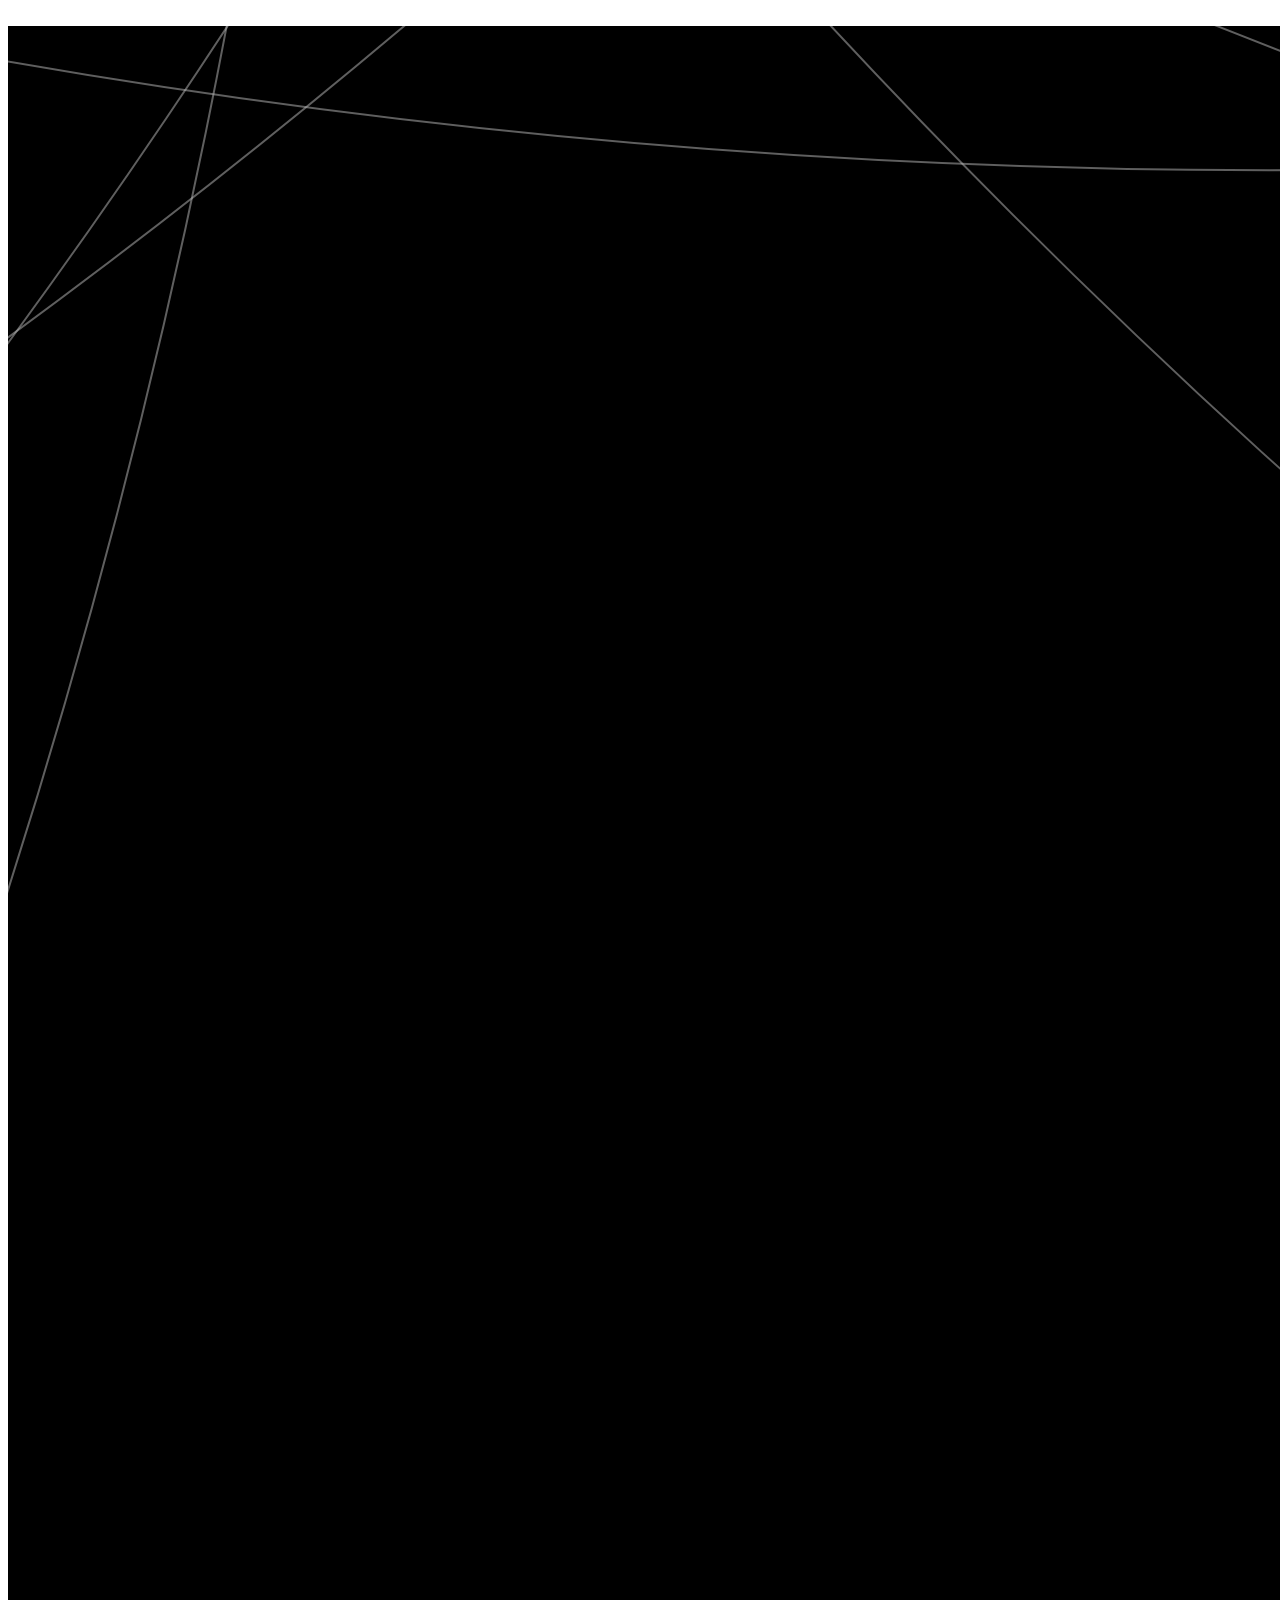
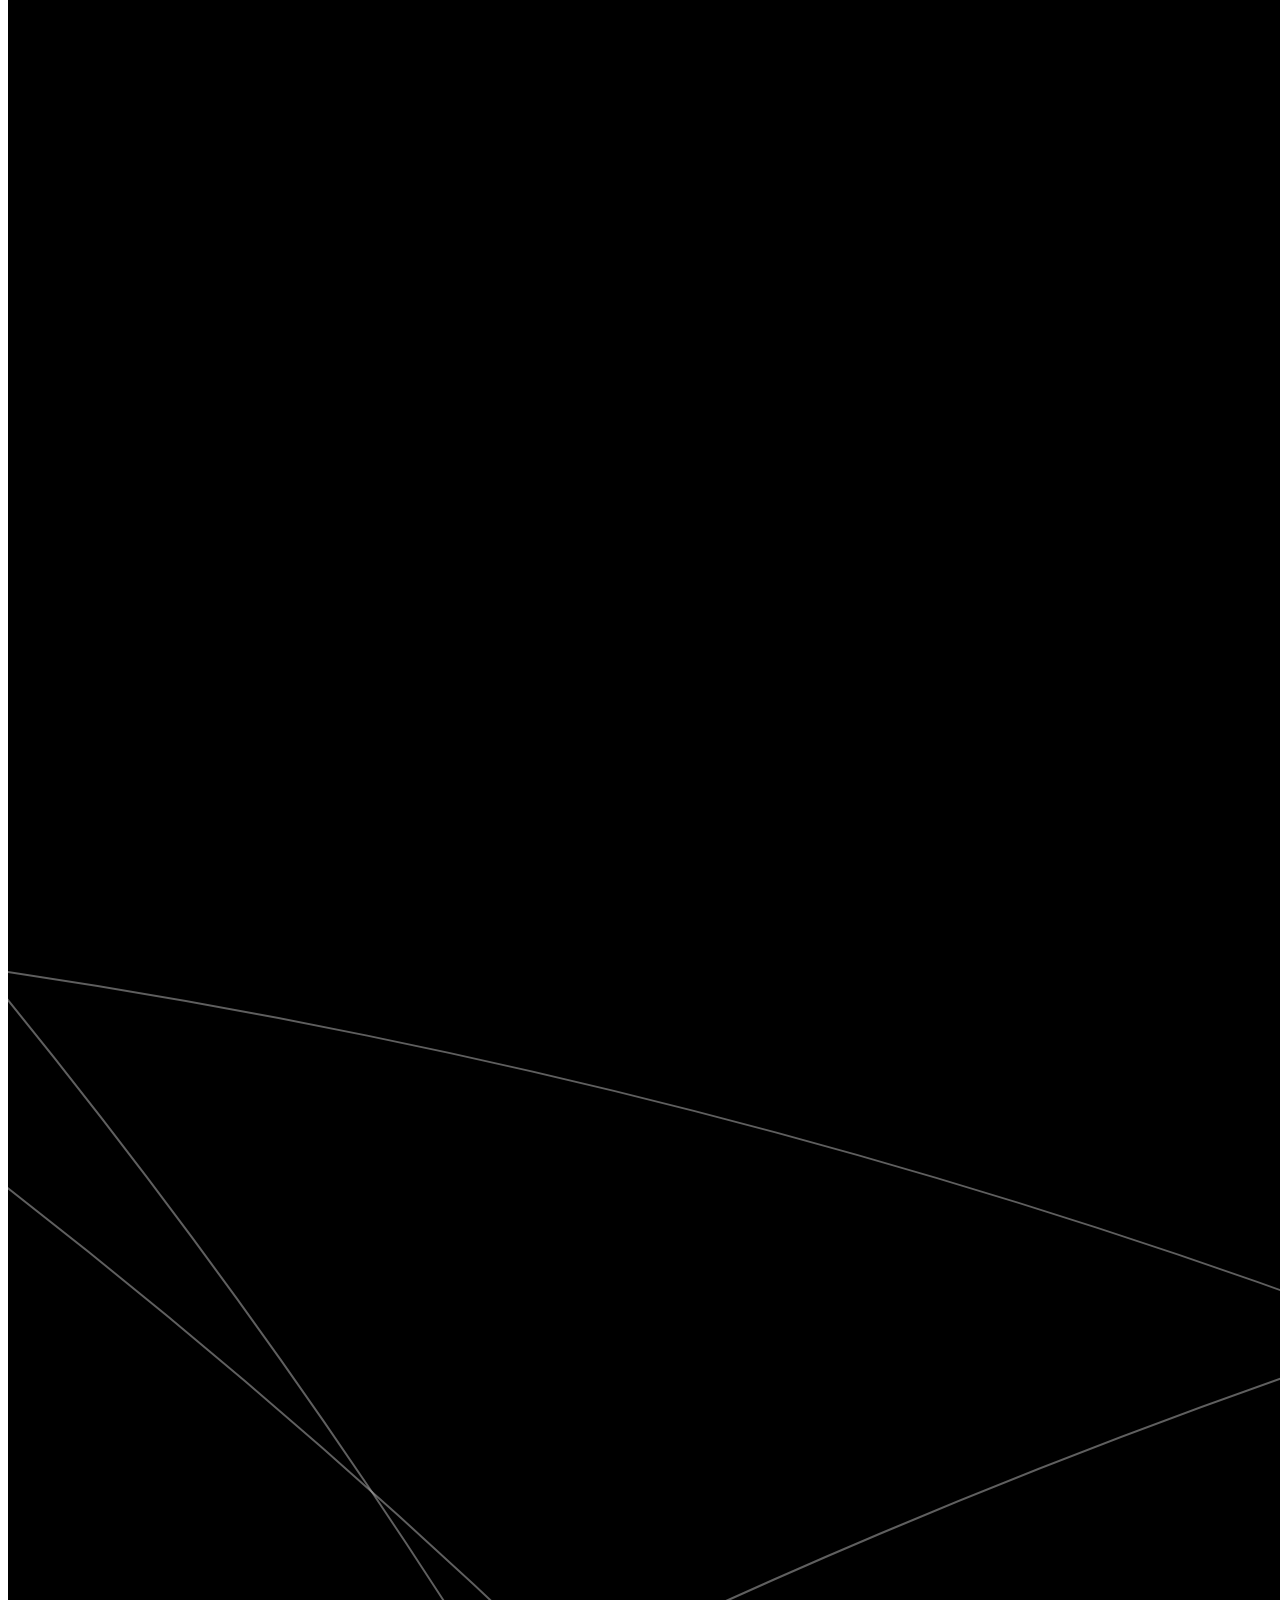
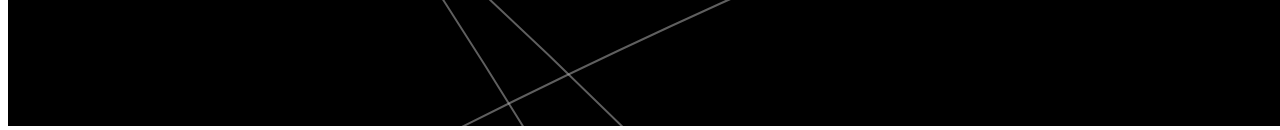
==== index2.html @ f0c8d3d9 "Lots of changes to test files, mostly in the music related ones" ====
<!DOCTYPE html>
<html>

<head>
    <meta charset="utf-8">
    <!--set the viewport-->
    <meta name="viewport" content="width=device-width, initial-scale=1.0">
    <!--link to bootstrap CDN, just in case -->
    <link rel="stylesheet" href="https://maxcdn.bootstrapcdn.com/bootstrap/3.3.6/css/bootstrap.min.css" integrity="sha384-1q8mTJOASx8j1Au+a5WDVnPi2lkFfwwEAa8hDDdjZlpLegxhjVME1fgjWPGmkzs7" crossorigin="anonymous">
    <!--http://danielstern.ca/range.css/?ref=css-tricks#/-->
    <!--above link is the page I got the slider changes from-->
    <link rel="stylesheet" href="range.css">
    <!--my style sheet-->
    <link rel="stylesheet" href="style.css">
</head>

<body>
    <!--
    <div class="row">
        <div class="col-md-2 col-lg-2 controls">
            <h2 id="colorHider">Controls</h2>
            <hr>
            <div class="colorSelector">
                <label for="red">Delay Repeat</label>
                <input type="range" step="0.001" value="0.6" min="0.05" max="0.9" id="red">
                <hr>
                <label for="green">Delay Time</label>
                <input type="range" step="0.001" value="0.8" max="0.95" id="green">
                <hr>
                <label for="blue">Reverb Decay</label>
                <input type="range" step="1" value="80" min="20" max="100" id="blue">
                <hr>
                <label for="alpha">Filter Freq</label>
                <input type="range" step="5" value="500" min="200" max="4000" id="alpha">
                <hr>
            </div>
        </div>
        <div class="col-md-10 col-lg-8 paintCanvas">
            <div class="topLayer">

            </div>
            -->
    <div class="wrapper">
        <canvas id="paintSurface"></canvas>
        <img id="canvasImg">
        <img id="canvasImg2">
        <img id="canvasImg3">
    </div>
    <!-- Added link to the jQuery Library -->
    <script src="https://ajax.googleapis.com/ajax/libs/jquery/3.1.1/jquery.min.js"></script>
    <script src="p5.min.js"></script>
    <script src="p5.sound.min.js"></script>
    <script src="test12.js"></script>
</body>
---- range.css ----
/*
style changes to sliders from http://danielstern.ca/range.css/?ref=css-tricks#/
check it out it is a really cool site and send him a star on git hub
customize then right there on the page and then save the css file into your directory
*/

input[type=range] {
    -webkit-appearance: none;
    width: 100%;
    margin: 9.3px 0;
}

input[type=range]:focus {
    outline: none;
}

input[type=range]::-webkit-slider-runnable-track {
    width: 100%;
    height: 6.4px;
    cursor: pointer;
    box-shadow: 1px 1px 1px #000000, 0px 0px 1px #0d0d0d;
    background: rgba(39, 69, 29, 0.22);
    border-radius: 16px;
    border: 0.8px solid rgba(1, 1, 1, 0.35);
}

input[type=range]::-webkit-slider-thumb {
    box-shadow: 3.8px 3.8px 15px #000000, 0px 0px 3.8px #0d0d0d;
    border: 3.7px solid #000000;
    height: 25px;
    width: 28px;
    border-radius: 29px;
    background: rgba(255, 255, 255, 0.66);
    cursor: pointer;
    -webkit-appearance: none;
    margin-top: -10.1px;
}

input[type=range]:focus::-webkit-slider-runnable-track {
    background: rgba(160, 209, 144, 0.22);
}

input[type=range]::-moz-range-track {
    width: 100%;
    height: 6.4px;
    cursor: pointer;
    box-shadow: 1px 1px 1px #000000, 0px 0px 1px #0d0d0d;
    background: rgba(39, 69, 29, 0.22);
    border-radius: 16px;
    border: 0.8px solid rgba(1, 1, 1, 0.35);
}

input[type=range]::-moz-range-thumb {
    box-shadow: 3.8px 3.8px 15px #000000, 0px 0px 3.8px #0d0d0d;
    border: 3.7px solid #000000;
    height: 25px;
    width: 28px;
    border-radius: 29px;
    background: rgba(255, 255, 255, 0.66);
    cursor: pointer;
}

input[type=range]::-ms-track {
    width: 100%;
    height: 6.4px;
    cursor: pointer;
    background: transparent;
    border-color: transparent;
    color: transparent;
}

input[type=range]::-ms-fill-lower {
    background: rgba(0, 0, 0, 0.22);
    border: 0.8px solid rgba(1, 1, 1, 0.35);
    border-radius: 32px;
    box-shadow: 1px 1px 1px #000000, 0px 0px 1px #0d0d0d;
}

input[type=range]::-ms-fill-upper {
    background: rgba(39, 69, 29, 0.22);
    border: 0.8px solid rgba(1, 1, 1, 0.35);
    border-radius: 32px;
    box-shadow: 1px 1px 1px #000000, 0px 0px 1px #0d0d0d;
}

input[type=range]::-ms-thumb {
    box-shadow: 3.8px 3.8px 15px #000000, 0px 0px 3.8px #0d0d0d;
    border: 3.7px solid #000000;
    height: 25px;
    width: 28px;
    border-radius: 29px;
    background: rgba(255, 255, 255, 0.66);
    cursor: pointer;
    height: 6.4px;
}

input[type=range]:focus::-ms-fill-lower {
    background: rgba(39, 69, 29, 0.22);
}

input[type=range]:focus::-ms-fill-upper {
    background: rgba(160, 209, 144, 0.22);
}
---- style.css ----
body,
html {
    height: 100%;
    width: 100%;
}

.controls {
    color: white;
    padding: 10px;
    text-align: center;
    background-color: rgb( 50, 50, 50);
    display: inline-block;
    padding-bottom: 14px;
}

#randomize {
    background-color: rgb( 50, 50, 50);
    color: white;
    margin: 0 0 10px 0;
}

#colorHider {
    padding: 0 30px;
}

#colorHider:hover {
    cursor: pointer;
}

select {
    color: black;
}

#paintSurface {
    filter: contrast(400%);
    position: absolute;
    z-index: 0;
}

#canvasImg {
    position: absolute;
    z-index: 1;
}

#canvasImg2 {
    position: absolute;
    z-index: 2;
}
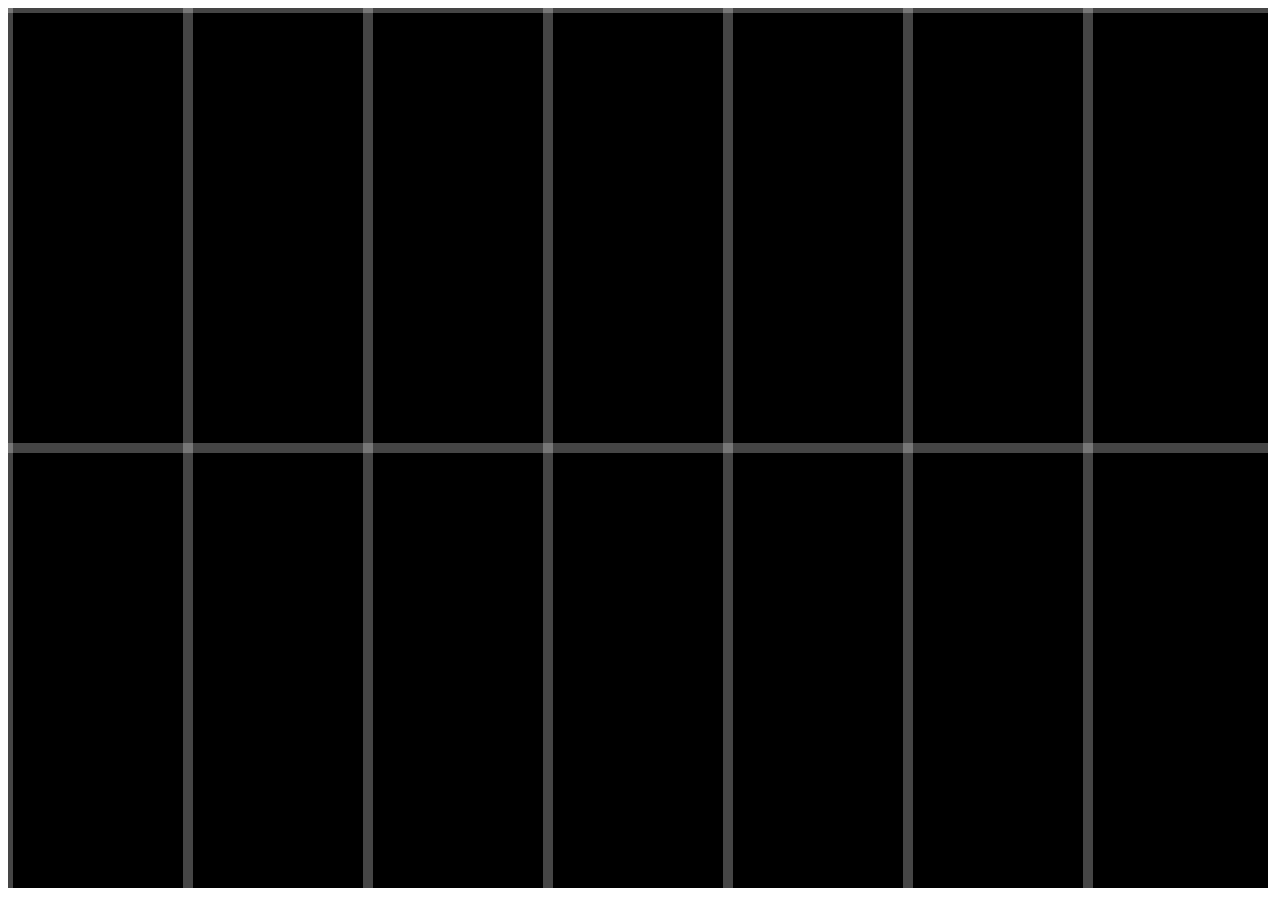
==== commit 84b95e5d: "pushing up most recent tests to avoid losing anything" ====
--- a/index2.html
+++ b/index2.html
@@ -40,15 +40,10 @@
 
             </div>
             -->
-    <div class="wrapper">
-        <canvas id="paintSurface"></canvas>
-        <img id="canvasImg">
-        <img id="canvasImg2">
-        <img id="canvasImg3">
-    </div>
     <!-- Added link to the jQuery Library -->
     <script src="https://ajax.googleapis.com/ajax/libs/jquery/3.1.1/jquery.min.js"></script>
     <script src="p5.min.js"></script>
     <script src="p5.sound.min.js"></script>
-    <script src="test12.js"></script>
+    <script src="https://tonejs.github.io/build/Tone.min.js"></script>
+    <script src="test18.js"></script>
 </body>--- a/style.css
+++ b/style.css
@@ -45,4 +45,8 @@
 #canvasImg2 {
     position: absolute;
     z-index: 2;
+}
+
+#defaultCanvas0 {
+    filter: contrast(1);
 }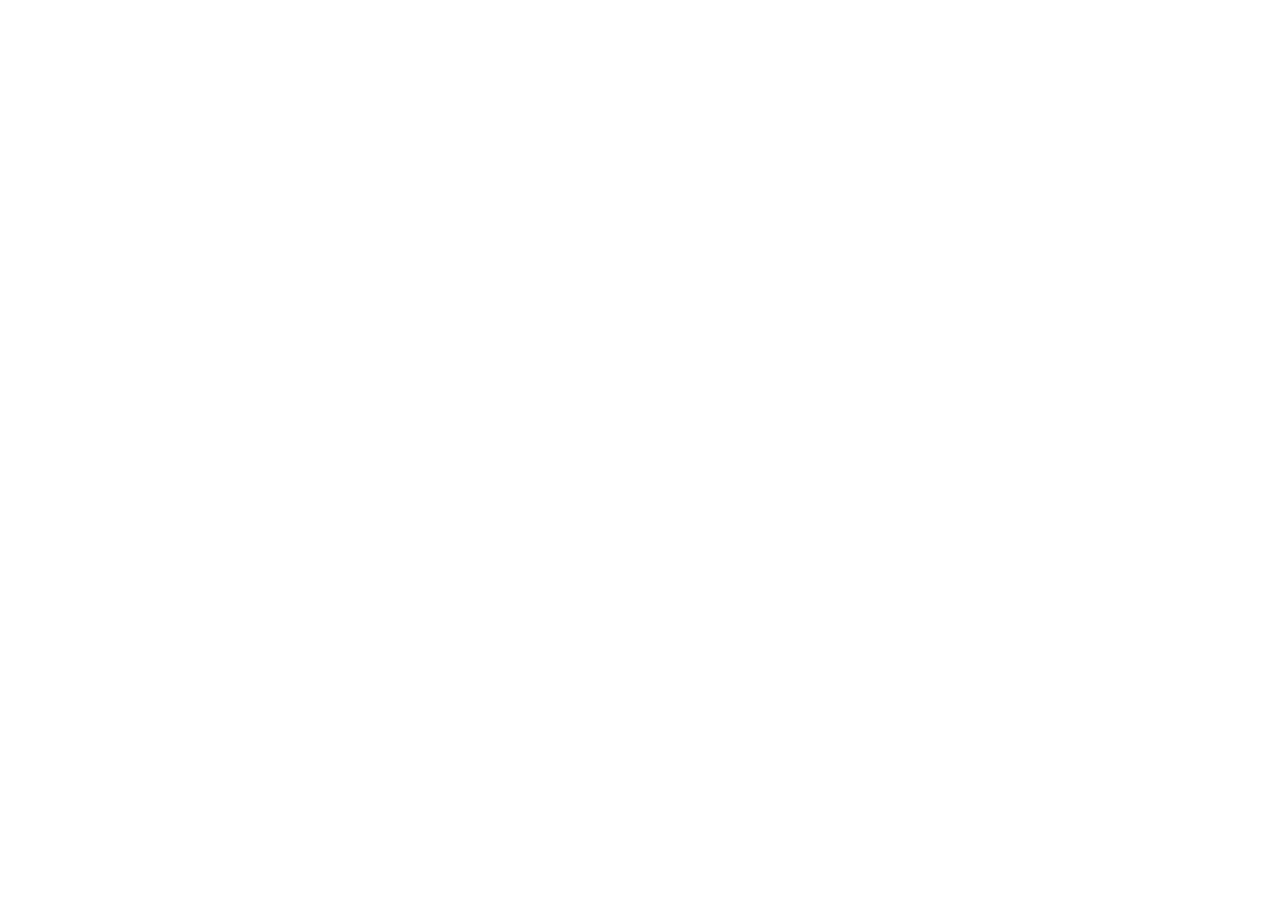
==== commit 94f891b6: "Several changes made" ====
--- a/index2.html
+++ b/index2.html
@@ -40,10 +40,17 @@
 
             </div>
             -->
+    <div class="wrapper">
+        <canvas id="paintSurface"></canvas>
+        <img id="canvasImg">
+        <img id="canvasImg2">
+        <img id="canvasImg3">
+    </div>
     <!-- Added link to the jQuery Library -->
     <script src="https://ajax.googleapis.com/ajax/libs/jquery/3.1.1/jquery.min.js"></script>
     <script src="p5.min.js"></script>
     <script src="p5.sound.min.js"></script>
     <script src="https://tonejs.github.io/build/Tone.min.js"></script>
-    <script src="test18.js"></script>
+    <script src="https://d3js.org/d3.v4.min.js"></script>
+    <script src="test20.js"></script>
 </body>--- a/style.css
+++ b/style.css
@@ -47,6 +47,17 @@
     z-index: 2;
 }
 
+#canvasImg3 {
+    position: absolute;
+    z-index: 2;
+}
+
 #defaultCanvas0 {
-    filter: contrast(1);
+    filter: contrast(300%);
+}
+
+video {
+    position: absolute;
+    z-index: 5;
+    opacity: 0.8;
 }